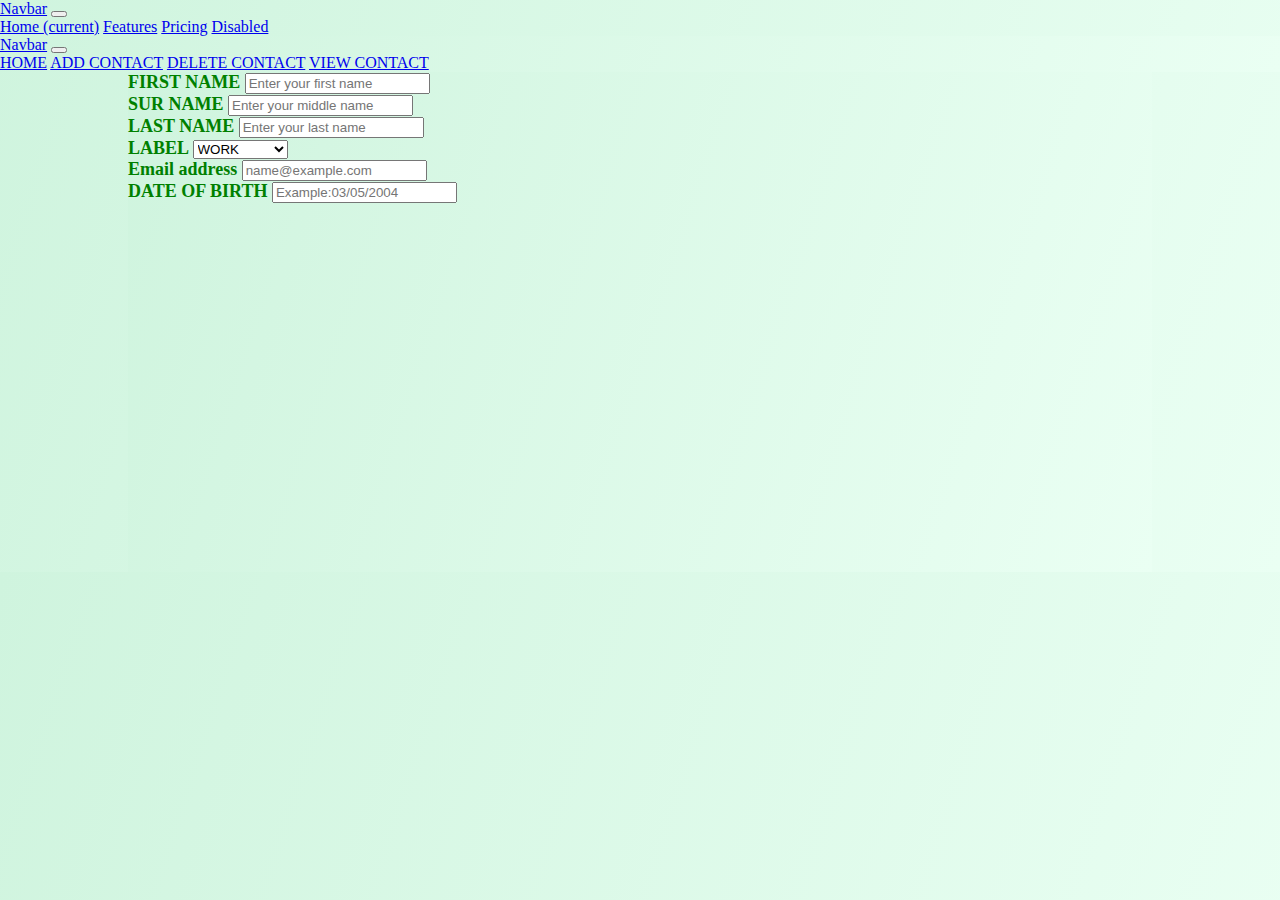
==== index.html @ 6374ed2a "created navbar" ====
<!DOCTYPE html>
<html lang="en">
<head>
    <meta charset="utf-8">
    <meta name="viewport" content="width=device-width, initial-scale=1, shrink-to-fit=no">
    <title>CONTACT MANAGER</title>
    <link href="https://cdn.jsdelivr.net/npm/bootstrap@5.3.2/dist/css/bootstrap.min.css" rel="stylesheet" integrity="sha384-T3c6CoIi6uLrA9TneNEoa7RxnatzjcDSCmG1MXxSR1GAsXEV/Dwwykc2MPK8M2HN" crossorigin="anonymous">
    <link rel="stylesheet" href="assets/style.css">
</head>
<body>
     <nav class="navbar navbar-expand-lg navbar-light bg-light">
        <a class="navbar-brand" href="#">Navbar</a>
        <button class="navbar-toggler" type="button" data-toggle="collapse" data-target="#navbarNavAltMarkup" aria-controls="navbarNavAltMarkup" aria-expanded="false" aria-label="Toggle navigation">
          <span class="navbar-toggler-icon"></span>
        </button>
        <div class="collapse navbar-collapse" id="navbarNavAltMarkup">
          <div class="navbar-nav">
            <a class="nav-item nav-link active" href="#">Home <span class="sr-only">(current)</span></a>
            <a class="nav-item nav-link" href="#">Features</a>
            <a class="nav-item nav-link" href="#">Pricing</a>
            <a class="nav-item nav-link disabled" href="#">Disabled</a>
          </div>
        </div>
      </nav>
    <section style="background:linear-gradient(108deg, #cff4de 0%, #eafff3 100%);" class="header">
        <nav class="navbar navbar-expand-lg navbar-light bg-light" style="background: linear-gradient(108deg, #cff4de 0%, #eafff3 100%);">
            <div class="container-fluid">
              <a class="navbar-brand" href="#">Navbar</a>
              <button class="navbar-toggler" type="button" data-bs-toggle="collapse" data-bs-target="#navbarNavAltMarkup" aria-controls="navbarNavAltMarkup" aria-expanded="false" aria-label="Toggle navigation">
                <span class="navbar-toggler-icon"></span>
              </button>
              <div class="collapse navbar-collapse" id="navbarNavAltMarkup">
                <div class="navbar-nav">
                  <a class="nav-link active" aria-current="page" href="#">HOME</a>
                  <a class="nav-link" href="#">ADD CONTACT</a>
                  <a class="nav-link" href="#">DELETE CONTACT</a>
                  <a class="nav-link" href="#">VIEW CONTACT</a>
                </div>
              </div>
            </div>
          </nav>
    </section>
    <section class="contact-form" style=" background:linear-gradient(108deg, #cff4de 0%, #eafff3 100%);>
        <form>
            <div class="form-group">
              <label for="exampleFormControlInput1">FIRST NAME</label>
              <input type="text" class="form-control" id="exampleFormControlInput1" placeholder="Enter your first name">
            </div>
            <div class="form-group">
                <label for="exampleFormControlInput1">SUR NAME</label>
                <input type="text" class="form-control" id="exampleFormControlInput1" placeholder="Enter your middle name">
              </div>
              <div class="form-group">
                <label for="exampleFormControlInput1">LAST NAME</label>
                <input type="text" class="form-control" id="exampleFormControlInput1" placeholder="Enter your last name">
              </div>
            <div class="form-group">
              <label for="exampleFormControlSelect1">LABEL</label>
              <select class="form-control" id="exampleFormControlSelect1">
                <option>WORK</option>
                <option>HOME</option>
                <option>FAX</option>
                <option>WORK FAX</option>
                <option>PERSONAL</option>
              </select>
            </div>
            <div class="form-group">
                <label for="exampleFormControlInput1">Email address</label>
                <input type="email" class="form-control" id="exampleFormControlInput1" placeholder="name@example.com">
              </div>   
              <div class="form-group">
                <label for="exampleFormControlInput1">DATE OF BIRTH</label>
                <input type="text" class="form-control" id="exampleFormControlInput1" placeholder="Example:03/05/2004">
              </div>
    </section>
    <script src="assets/script.js"></script>
</body>
</html>
---- assets/style.css ----
body {
    margin: 0;
    padding: 0;
    overflow-x: hidden;
    background:linear-gradient(108deg, #cff4de 0%, #eafff3 100%);
}
.header {
    border: none;
}
.navbar {
    background-color:linear-gradient(108deg, #cff4de 0%, #eafff3 100%) !important;
}
.contact-form
{
    margin-left:10%;
    width:80%;
    display: inline-block;
    height: 500px;  
    color:green;  
    background:linear-gradient(108deg, #cff4de 0%, #eafff3 100%);
    font-size: 18px;
    font-weight: bold;
}
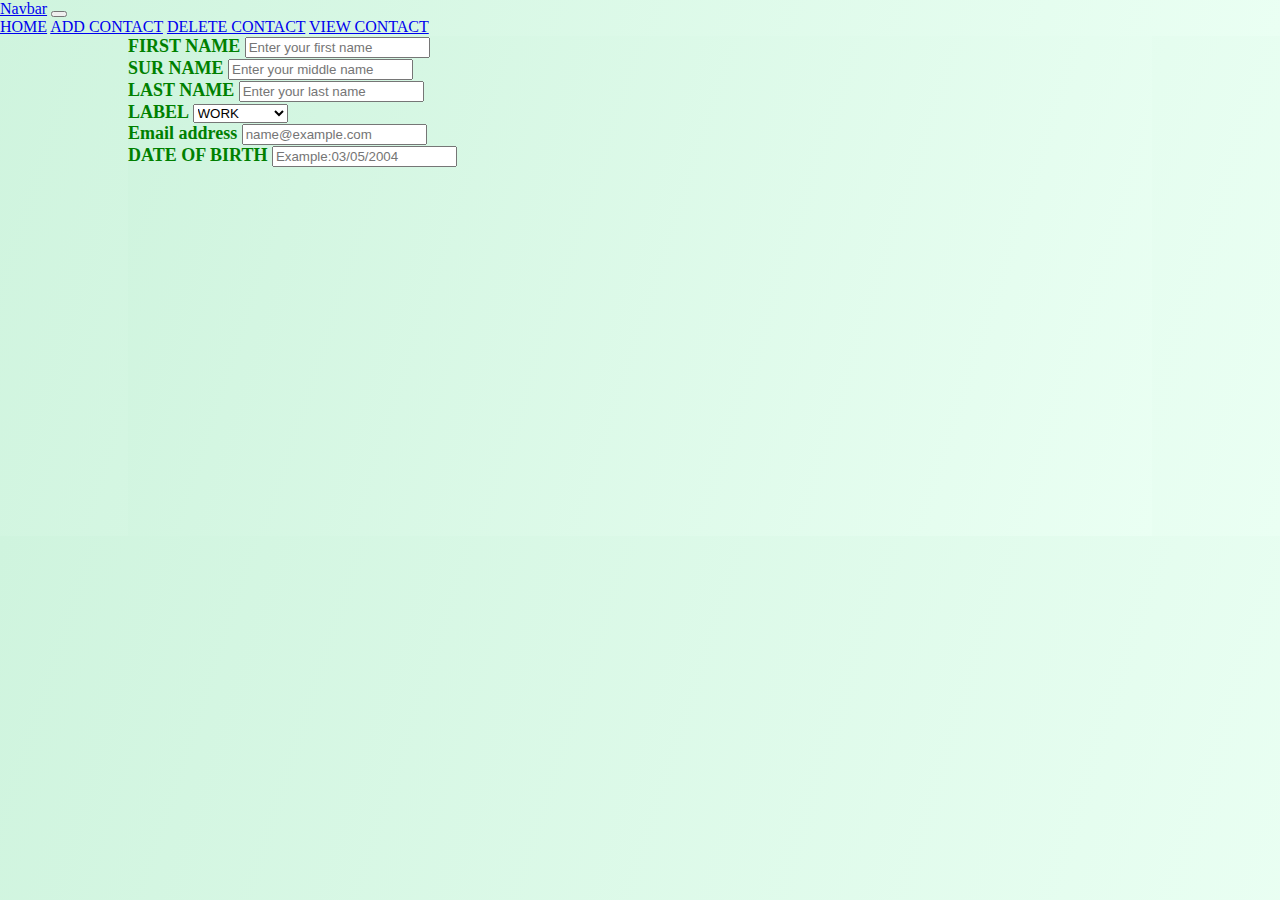
==== commit 36538cd2: "created a page to display the updated contacts." ====
--- a/index.html
+++ b/index.html
@@ -8,20 +8,6 @@
     <link rel="stylesheet" href="assets/style.css">
 </head>
 <body>
-     <nav class="navbar navbar-expand-lg navbar-light bg-light">
-        <a class="navbar-brand" href="#">Navbar</a>
-        <button class="navbar-toggler" type="button" data-toggle="collapse" data-target="#navbarNavAltMarkup" aria-controls="navbarNavAltMarkup" aria-expanded="false" aria-label="Toggle navigation">
-          <span class="navbar-toggler-icon"></span>
-        </button>
-        <div class="collapse navbar-collapse" id="navbarNavAltMarkup">
-          <div class="navbar-nav">
-            <a class="nav-item nav-link active" href="#">Home <span class="sr-only">(current)</span></a>
-            <a class="nav-item nav-link" href="#">Features</a>
-            <a class="nav-item nav-link" href="#">Pricing</a>
-            <a class="nav-item nav-link disabled" href="#">Disabled</a>
-          </div>
-        </div>
-      </nav>
     <section style="background:linear-gradient(108deg, #cff4de 0%, #eafff3 100%);" class="header">
         <nav class="navbar navbar-expand-lg navbar-light bg-light" style="background: linear-gradient(108deg, #cff4de 0%, #eafff3 100%);">
             <div class="container-fluid">
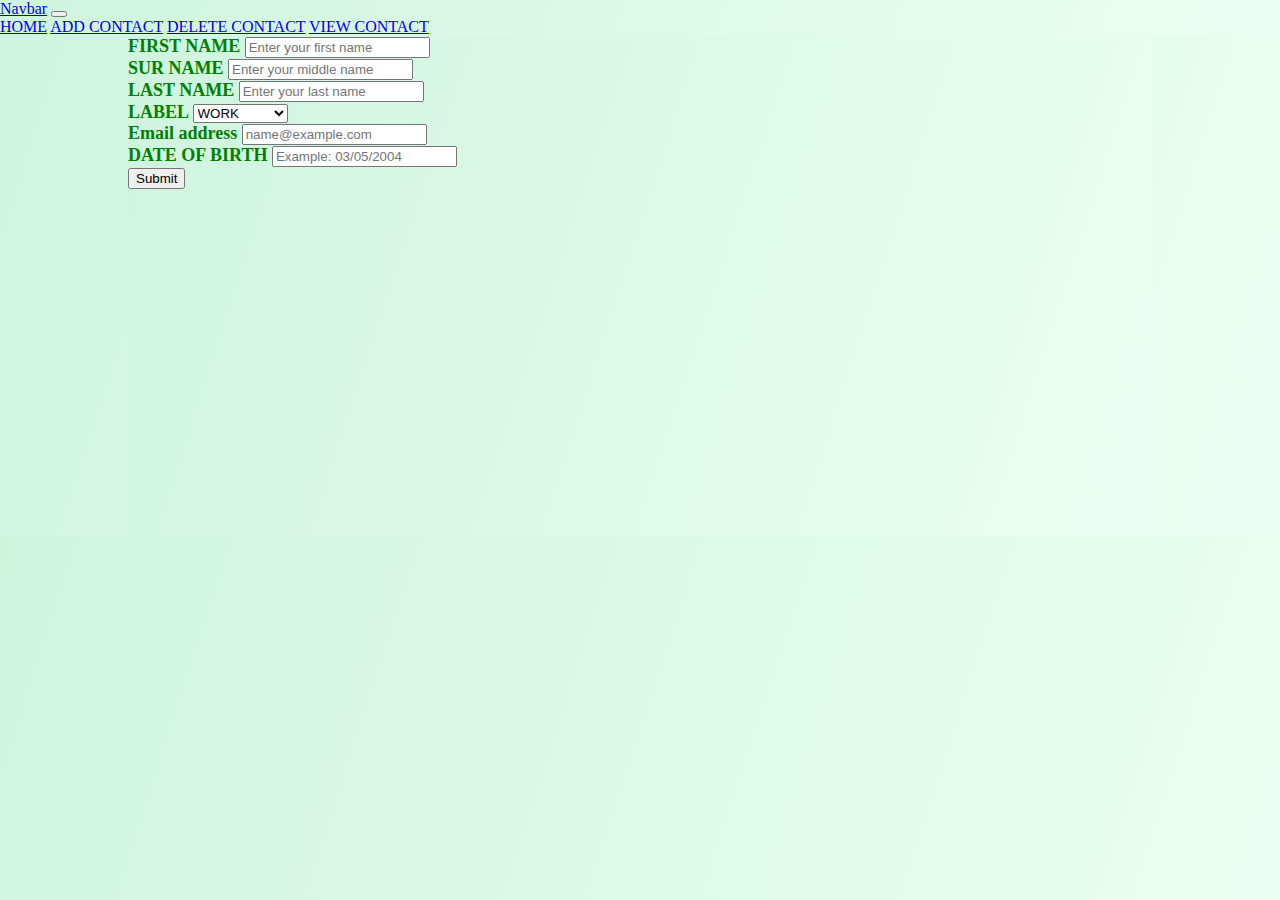
==== commit f29705e9: "created an index file for storing details." ====
--- a/index.html
+++ b/index.html
@@ -20,29 +20,29 @@
                   <a class="nav-link active" aria-current="page" href="#">HOME</a>
                   <a class="nav-link" href="#">ADD CONTACT</a>
                   <a class="nav-link" href="#">DELETE CONTACT</a>
-                  <a class="nav-link" href="#">VIEW CONTACT</a>
+                  <a class="nav-link" href="view_contacts.html">VIEW CONTACT</a>
                 </div>
               </div>
             </div>
           </nav>
     </section>
-    <section class="contact-form" style=" background:linear-gradient(108deg, #cff4de 0%, #eafff3 100%);>
-        <form>
+    <section class="contact-form" style=" background:linear-gradient(108deg, #cff4de 0%, #eafff3 100%);">
+        <form id="contactForm" onsubmit="saveContact(); return false;">
             <div class="form-group">
-              <label for="exampleFormControlInput1">FIRST NAME</label>
-              <input type="text" class="form-control" id="exampleFormControlInput1" placeholder="Enter your first name">
+              <label for="firstName">FIRST NAME</label>
+              <input type="text" class="form-control" id="firstName" placeholder="Enter your first name" required>
             </div>
             <div class="form-group">
-                <label for="exampleFormControlInput1">SUR NAME</label>
-                <input type="text" class="form-control" id="exampleFormControlInput1" placeholder="Enter your middle name">
+                <label for="surName">SUR NAME</label>
+                <input type="text" class="form-control" id="surName" placeholder="Enter your middle name" required>
               </div>
               <div class="form-group">
-                <label for="exampleFormControlInput1">LAST NAME</label>
-                <input type="text" class="form-control" id="exampleFormControlInput1" placeholder="Enter your last name">
+                <label for="lastName">LAST NAME</label>
+                <input type="text" class="form-control" id="lastName" placeholder="Enter your last name" required>
               </div>
             <div class="form-group">
-              <label for="exampleFormControlSelect1">LABEL</label>
-              <select class="form-control" id="exampleFormControlSelect1">
+              <label for="label">LABEL</label>
+              <select class="form-control" id="label">
                 <option>WORK</option>
                 <option>HOME</option>
                 <option>FAX</option>
@@ -51,14 +51,69 @@
               </select>
             </div>
             <div class="form-group">
-                <label for="exampleFormControlInput1">Email address</label>
-                <input type="email" class="form-control" id="exampleFormControlInput1" placeholder="name@example.com">
+                <label for="email">Email address</label>
+                <input type="email" class="form-control" id="email" placeholder="name@example.com" required>
               </div>   
               <div class="form-group">
-                <label for="exampleFormControlInput1">DATE OF BIRTH</label>
-                <input type="text" class="form-control" id="exampleFormControlInput1" placeholder="Example:03/05/2004">
+                <label for="dob">DATE OF BIRTH</label>
+                <input type="text" class="form-control" id="dob" placeholder="Example: 03/05/2004" required>
               </div>
+              <button type="submit" class="btn btn-primary">Submit</button>
+        </form>
     </section>
     <script src="assets/script.js"></script>
+    <script>
+        function saveContact() {
+            var firstName = document.getElementById('firstName').value;
+            var surName = document.getElementById('surName').value;
+            var lastName = document.getElementById('lastName').value;
+            var label = document.getElementById('label').value;
+            var email = document.getElementById('email').value;
+            var dob = document.getElementById('dob').value;
+
+            var contact = {
+                "firstName": firstName,
+                "surName": surName,
+                "lastName": lastName,
+                "label": label,
+                "email": email,
+                "dob": dob
+            };
+
+            // Check if contacts already exist
+            var contacts = JSON.parse(localStorage.getItem('contacts')) || [];
+            contacts.push(contact);
+
+            // Save to localStorage
+            localStorage.setItem('contacts', JSON.stringify(contacts));
+
+            // Update contacts displayed on the View Contacts page
+            updateViewContacts();
+
+            // Optional: Notify the user
+            alert("Contact saved successfully!");
+        }
+
+        function updateViewContacts() {
+            fetch('contacts.json')
+                .then(response => response.json())
+                .then(data => {
+                    var tableBody = document.getElementById('contactTableBody');
+                    tableBody.innerHTML = '';
+
+                    data.forEach(function(contact) {
+                        var row = `<tr>
+                                        <td>${contact.firstName}</td>
+                                        <td>${contact.surName}</td>
+                                        <td>${contact.lastName}</td>
+                                        <td>${contact.label}</td>
+                                        <td>${contact.email}</td>
+                                        <td>${contact.dob}</td>
+                                    </tr>`;
+                        tableBody.innerHTML += row;
+                    });
+                });
+        }
+    </script>
 </body>
 </html>
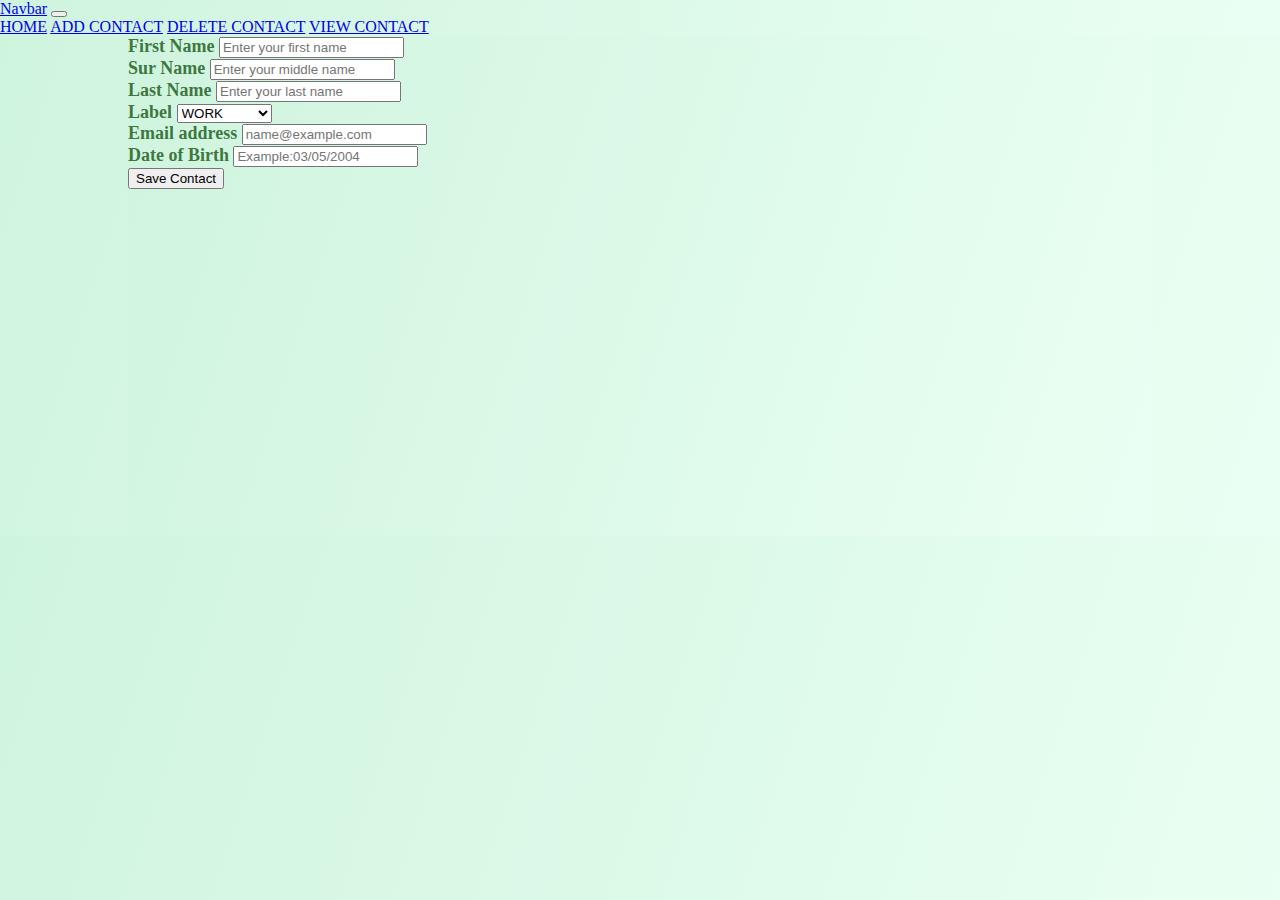
==== commit 08c219e5: "VIEW CONTACT PAGE IS WORKING" ====
--- a/index.html
+++ b/index.html
@@ -20,100 +20,49 @@
                   <a class="nav-link active" aria-current="page" href="#">HOME</a>
                   <a class="nav-link" href="#">ADD CONTACT</a>
                   <a class="nav-link" href="#">DELETE CONTACT</a>
-                  <a class="nav-link" href="view_contacts.html">VIEW CONTACT</a>
+                  <a class="nav-link" href="view_contacts.html">VIEW CONTACT</a> <!-- Link to view_contacts.html page -->
                 </div>
               </div>
             </div>
           </nav>
     </section>
     <section class="contact-form" style=" background:linear-gradient(108deg, #cff4de 0%, #eafff3 100%);">
-        <form id="contactForm" onsubmit="saveContact(); return false;">
-            <div class="form-group">
-              <label for="firstName">FIRST NAME</label>
-              <input type="text" class="form-control" id="firstName" placeholder="Enter your first name" required>
-            </div>
-            <div class="form-group">
-                <label for="surName">SUR NAME</label>
-                <input type="text" class="form-control" id="surName" placeholder="Enter your middle name" required>
-              </div>
-              <div class="form-group">
-                <label for="lastName">LAST NAME</label>
-                <input type="text" class="form-control" id="lastName" placeholder="Enter your last name" required>
-              </div>
-            <div class="form-group">
-              <label for="label">LABEL</label>
-              <select class="form-control" id="label">
-                <option>WORK</option>
-                <option>HOME</option>
-                <option>FAX</option>
-                <option>WORK FAX</option>
-                <option>PERSONAL</option>
-              </select>
-            </div>
-            <div class="form-group">
-                <label for="email">Email address</label>
-                <input type="email" class="form-control" id="email" placeholder="name@example.com" required>
-              </div>   
-              <div class="form-group">
-                <label for="dob">DATE OF BIRTH</label>
-                <input type="text" class="form-control" id="dob" placeholder="Example: 03/05/2004" required>
-              </div>
-              <button type="submit" class="btn btn-primary">Submit</button>
-        </form>
+        <div class="container">
+            <form id="contactForm">
+                <div class="mb-3">
+                    <label for="firstName" class="form-label">First Name</label>
+                    <input type="text" class="form-control" id="firstName" placeholder="Enter your first name">
+                </div>
+                <div class="mb-3">
+                    <label for="surName" class="form-label">Sur Name</label>
+                    <input type="text" class="form-control" id="surName" placeholder="Enter your middle name">
+                </div>
+                <div class="mb-3">
+                    <label for="lastName" class="form-label">Last Name</label>
+                    <input type="text" class="form-control" id="lastName" placeholder="Enter your last name">
+                </div>
+                <div class="mb-3">
+                    <label for="label" class="form-label">Label</label>
+                    <select class="form-control" id="label">
+                        <option>WORK</option>
+                        <option>HOME</option>
+                        <option>FAX</option>
+                        <option>WORK FAX</option>
+                        <option>PERSONAL</option>
+                    </select>
+                </div>
+                <div class="mb-3">
+                    <label for="email" class="form-label">Email address</label>
+                    <input type="email" class="form-control" id="email" placeholder="name@example.com">
+                </div>
+                <div class="mb-3">
+                    <label for="dob" class="form-label">Date of Birth</label>
+                    <input type="text" class="form-control" id="dob" placeholder="Example:03/05/2004">
+                </div>
+                <button type="button" class="btn btn-primary" id="saveContactBtn">Save Contact</button>
+            </form>
+        </div>
     </section>
     <script src="assets/script.js"></script>
-    <script>
-        function saveContact() {
-            var firstName = document.getElementById('firstName').value;
-            var surName = document.getElementById('surName').value;
-            var lastName = document.getElementById('lastName').value;
-            var label = document.getElementById('label').value;
-            var email = document.getElementById('email').value;
-            var dob = document.getElementById('dob').value;
-
-            var contact = {
-                "firstName": firstName,
-                "surName": surName,
-                "lastName": lastName,
-                "label": label,
-                "email": email,
-                "dob": dob
-            };
-
-            // Check if contacts already exist
-            var contacts = JSON.parse(localStorage.getItem('contacts')) || [];
-            contacts.push(contact);
-
-            // Save to localStorage
-            localStorage.setItem('contacts', JSON.stringify(contacts));
-
-            // Update contacts displayed on the View Contacts page
-            updateViewContacts();
-
-            // Optional: Notify the user
-            alert("Contact saved successfully!");
-        }
-
-        function updateViewContacts() {
-            fetch('contacts.json')
-                .then(response => response.json())
-                .then(data => {
-                    var tableBody = document.getElementById('contactTableBody');
-                    tableBody.innerHTML = '';
-
-                    data.forEach(function(contact) {
-                        var row = `<tr>
-                                        <td>${contact.firstName}</td>
-                                        <td>${contact.surName}</td>
-                                        <td>${contact.lastName}</td>
-                                        <td>${contact.label}</td>
-                                        <td>${contact.email}</td>
-                                        <td>${contact.dob}</td>
-                                    </tr>`;
-                        tableBody.innerHTML += row;
-                    });
-                });
-        }
-    </script>
 </body>
 </html>
--- a/assets/style.css
+++ b/assets/style.css
@@ -16,7 +16,7 @@
     width:80%;
     display: inline-block;
     height: 500px;  
-    color:green;  
+    color:rgba(11, 79, 9, 0.773);  
     background:linear-gradient(108deg, #cff4de 0%, #eafff3 100%);
     font-size: 18px;
     font-weight: bold;
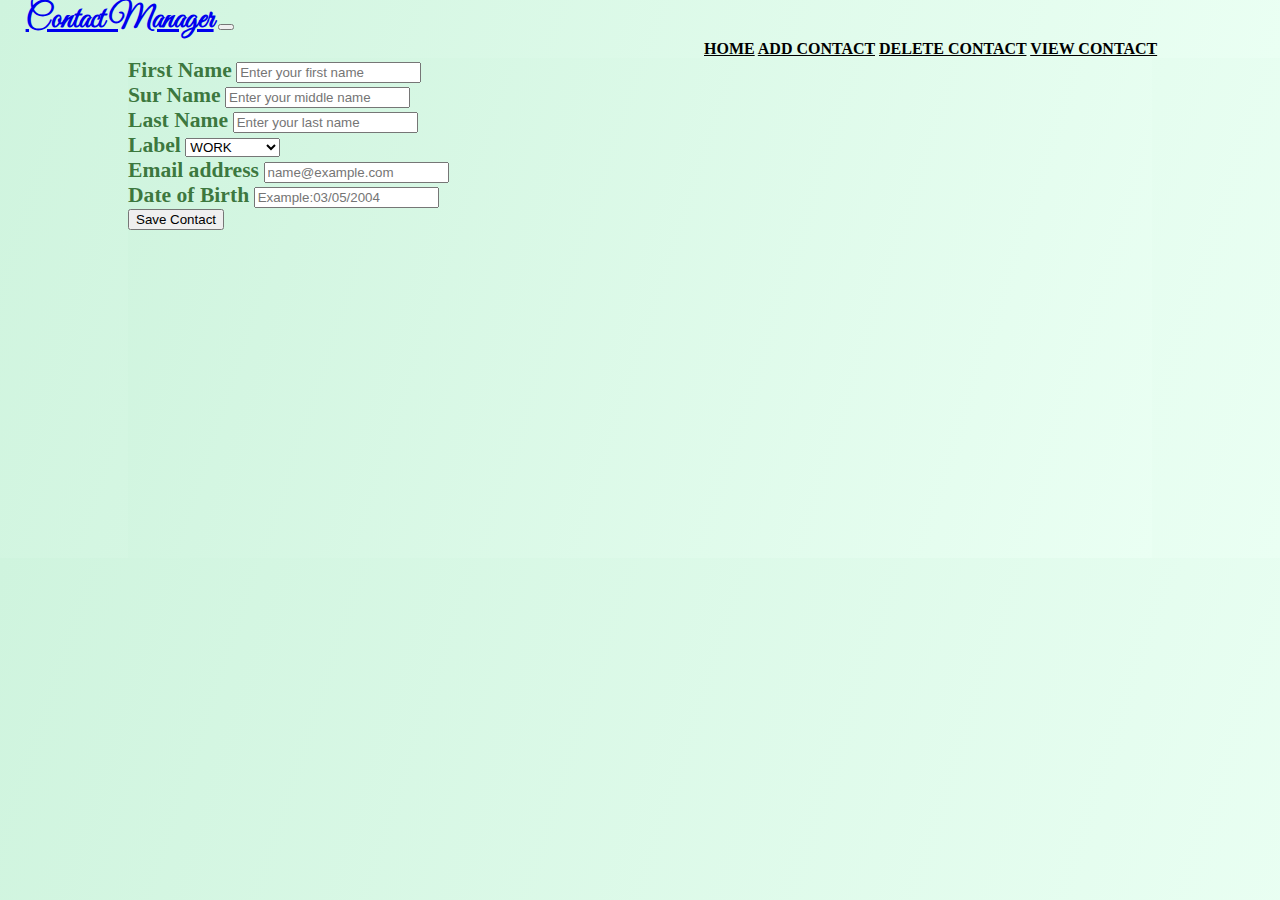
==== commit b0718f12: "Made changes on navbar headings" ====
--- a/index.html
+++ b/index.html
@@ -6,18 +6,20 @@
     <title>CONTACT MANAGER</title>
     <link href="https://cdn.jsdelivr.net/npm/bootstrap@5.3.2/dist/css/bootstrap.min.css" rel="stylesheet" integrity="sha384-T3c6CoIi6uLrA9TneNEoa7RxnatzjcDSCmG1MXxSR1GAsXEV/Dwwykc2MPK8M2HN" crossorigin="anonymous">
     <link rel="stylesheet" href="assets/style.css">
+    <link rel="stylesheet" href="https://fonts.googleapis.com/css2?family=Great+Vibes&display=swap">
+
 </head>
 <body>
     <section style="background:linear-gradient(108deg, #cff4de 0%, #eafff3 100%);" class="header">
         <nav class="navbar navbar-expand-lg navbar-light bg-light" style="background: linear-gradient(108deg, #cff4de 0%, #eafff3 100%);">
             <div class="container-fluid">
-              <a class="navbar-brand" href="#">Navbar</a>
+              <a class="navbar-brand" href="#">Contact Manager</a>
               <button class="navbar-toggler" type="button" data-bs-toggle="collapse" data-bs-target="#navbarNavAltMarkup" aria-controls="navbarNavAltMarkup" aria-expanded="false" aria-label="Toggle navigation">
                 <span class="navbar-toggler-icon"></span>
               </button>
               <div class="collapse navbar-collapse" id="navbarNavAltMarkup">
                 <div class="navbar-nav">
-                  <a class="nav-link active" aria-current="page" href="#">HOME</a>
+                  <a class="nav-link" aria-current="page" href="#">HOME</a>
                   <a class="nav-link" href="#">ADD CONTACT</a>
                   <a class="nav-link" href="#">DELETE CONTACT</a>
                   <a class="nav-link" href="view_contacts.html">VIEW CONTACT</a> <!-- Link to view_contacts.html page -->
--- a/assets/style.css
+++ b/assets/style.css
@@ -3,12 +3,38 @@
     padding: 0;
     overflow-x: hidden;
     background:linear-gradient(108deg, #cff4de 0%, #eafff3 100%);
+   
 }
 .header {
     border: none;
 }
 .navbar {
     background-color:linear-gradient(108deg, #cff4de 0%, #eafff3 100%) !important;
+    font-family: 'abril fatface';
+    font-weight:bolder;
+    color:rgba(11, 79, 9, 0.773);  
+}
+.navbar-brand{
+    position: relative;
+    margin-left:2%;
+    font-weight: bolder;
+    font-size:xx-large;
+    font-family: 'Great vibes',cursive;
+}
+.nav-link{
+    color:black;
+}
+.form-label{
+    font-family: 'Oleo Script';
+    font-weight: bolder;
+    font-size: larger;
+}
+.navbar-nav{
+    position: relative;
+    margin-left:50%;
+    font-weight: bold;
+    color:rgba(11, 79, 9, 0.773);  
+    padding-left:5%;
 }
 .contact-form
 {
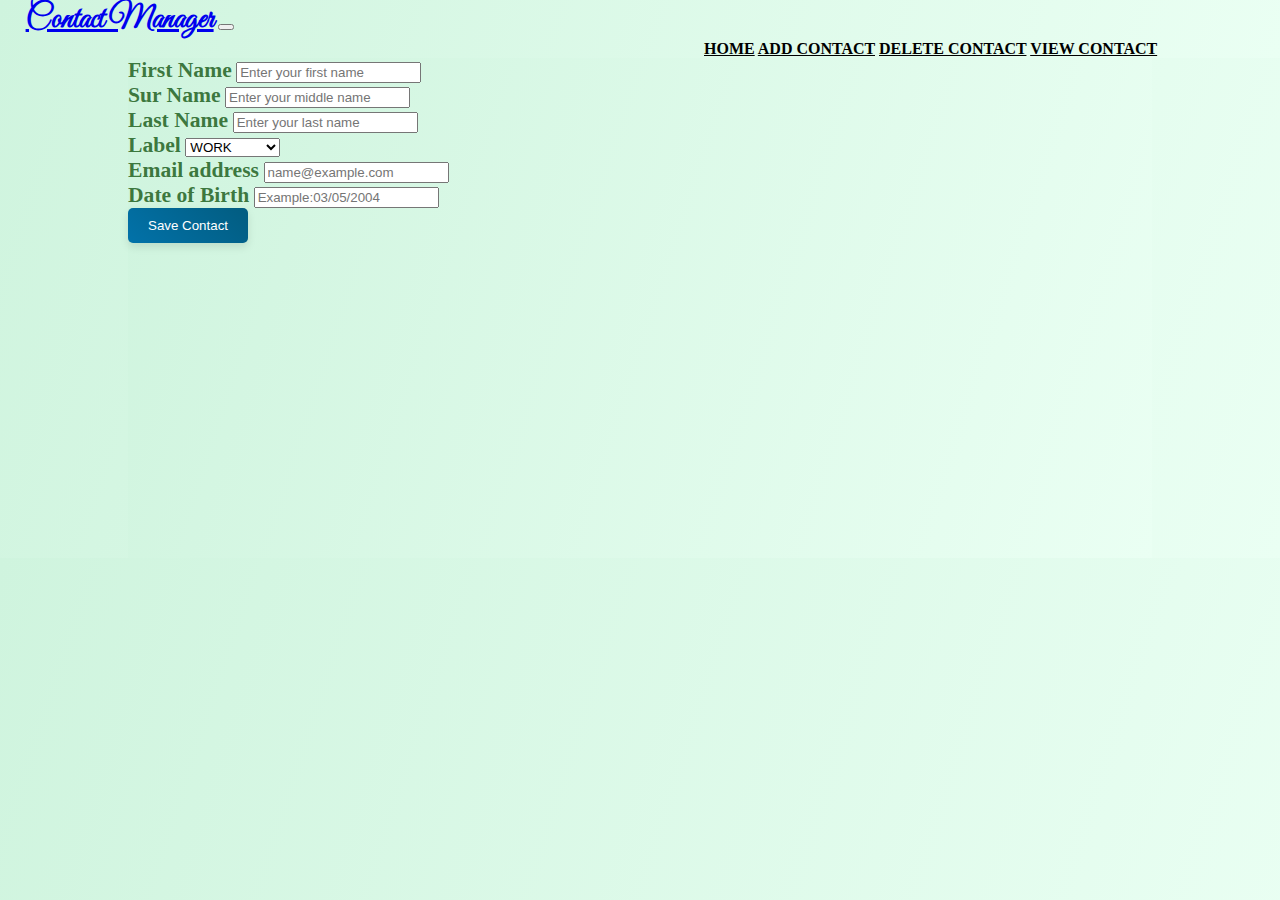
==== commit 6e8f11d8: "updated the index page to add a link to the delete page" ====
--- a/index.html
+++ b/index.html
@@ -21,7 +21,7 @@
                 <div class="navbar-nav">
                   <a class="nav-link" aria-current="page" href="#">HOME</a>
                   <a class="nav-link" href="#">ADD CONTACT</a>
-                  <a class="nav-link" href="#">DELETE CONTACT</a>
+                  <a class="nav-link" href="delete_contacts.html">DELETE CONTACT</a>
                   <a class="nav-link" href="view_contacts.html">VIEW CONTACT</a> <!-- Link to view_contacts.html page -->
                 </div>
               </div>
--- a/assets/style.css
+++ b/assets/style.css
@@ -47,4 +47,19 @@
     font-size: 18px;
     font-weight: bold;
 }
+#saveContactBtn {
+    background-color: #023d54;
+    color: white;
+    border: none; /* Remove button border */
+    padding: 10px 20px; /* Adjust button padding as needed */
+    border-radius: 5px; /* Apply border-radius for rounded corners */
+    box-shadow: 0 4px 8px rgba(0, 0, 0, 0.1); /* Add a slight shadow for depth */
+    background-image: linear-gradient(45deg, #0272a9, #025c80); /* Apply gradient effect */
+}
 
+#saveContactBtn:hover {
+    background-image: linear-gradient(45deg, #025c80, #0272a9); /* Adjust gradient on hover */
+}
+
+
+
